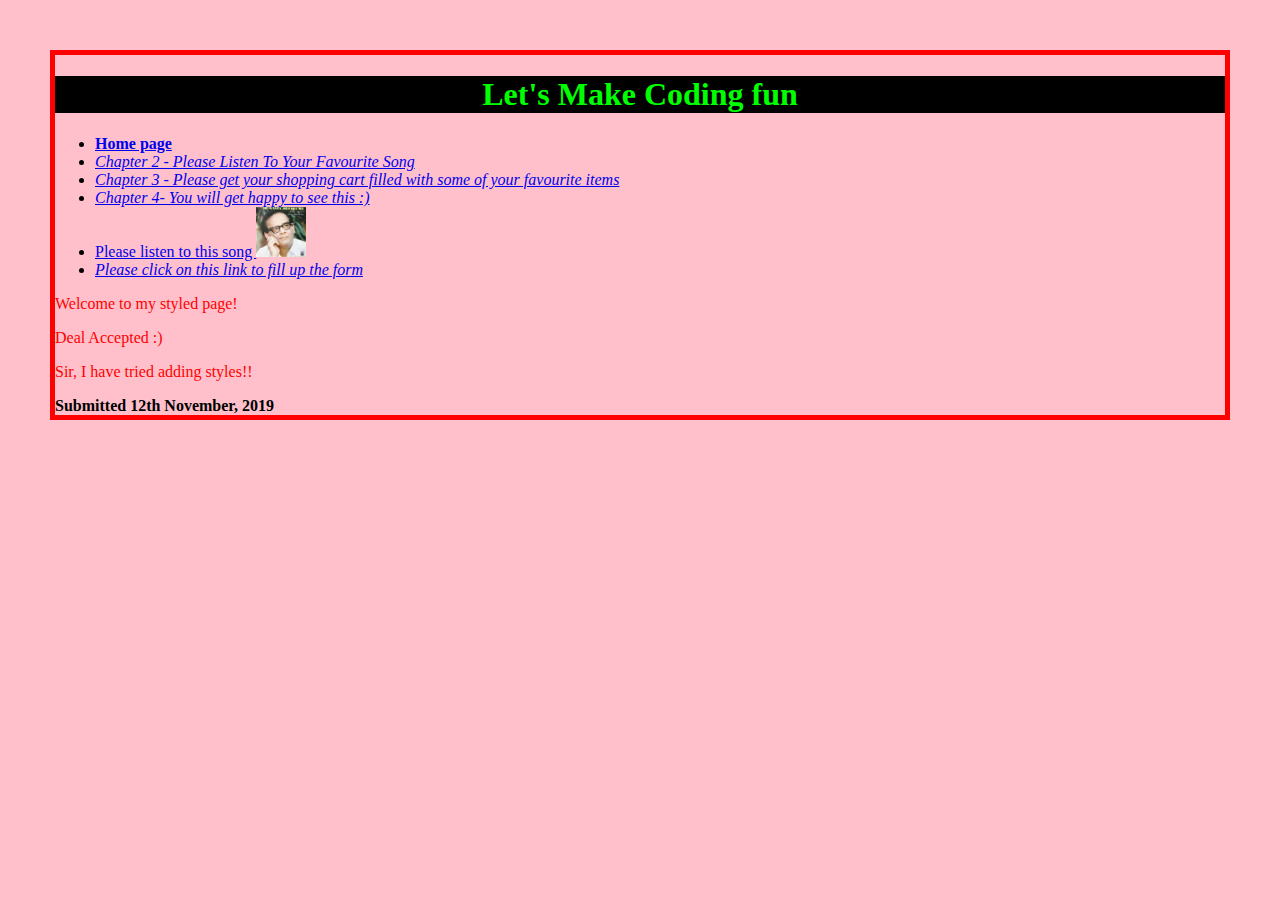
==== HTML/index.html @ 7367bde8 "changes" ====
<!DOCTYPE html PUBLIC "-//W3C//DTD HTML 4.01//EN">
<html>
<head>
  <title>I will and I have to become a Developer</title>
  <link rel="stylesheet" href="newstyle.css">
</head>

<body>

<h1>Let's Make Coding fun</h1>

<!-- Site navigation menu -->
<ul class="navbar">
  <li><a href="index.html"><b>Home page</b></a>
  <li><a href="https://youtube.com/" target="_blank"><i>Chapter 2 - Please Listen To Your Favourite Song</i></a>
  <li><a href="https://www.flipkart.com/" target="_blank"><i>Chapter 3 - Please get your shopping cart filled with some of your favourite items</i></a>
  <li><a href="../images.jpg" target="_blank"><i>Chapter 4- You will get happy to see this :) </i></a>
  <li><a href="https://www.youtube.com/watch?v=d6da8jRlxNk" target="_blank"> Please listen to this song
  <img src="../download.jpg" "alt"="Ei Meghla Dine Ekla Ghore Thakenato Mon" style="width:50px;height:50px;border:0;'>"
</a>
<li><a href="./RegistrationForm.html" target="_blank"><i>Please click on this link to fill up the form</i></a>

</ul>

<!-- Main content -->

<p>Welcome to my styled page! </p>

<p>Deal Accepted :) </p>

<p>Sir, I have tried adding styles!! </p>
<!--
	<div><img src="../images.jpg" alt="Harry" width="500" /></div> -->

<!-- In this way you can add comment in the HTML page. It won't be shown ! -->
<signature><b>Submitted 12th November, 2019</b><br>
  </signature>
---- HTML/newstyle.css ----
body
{
	border: 5px solid red;
	padding 40px;
	margin:50px;
	background-color:pink;
}

	h1 
{
	font-family: verdana;
	color: #00ff00;
	font-size: 200%;
	background-color: black;
	text-align:center;
}
p{
	color: red;
}
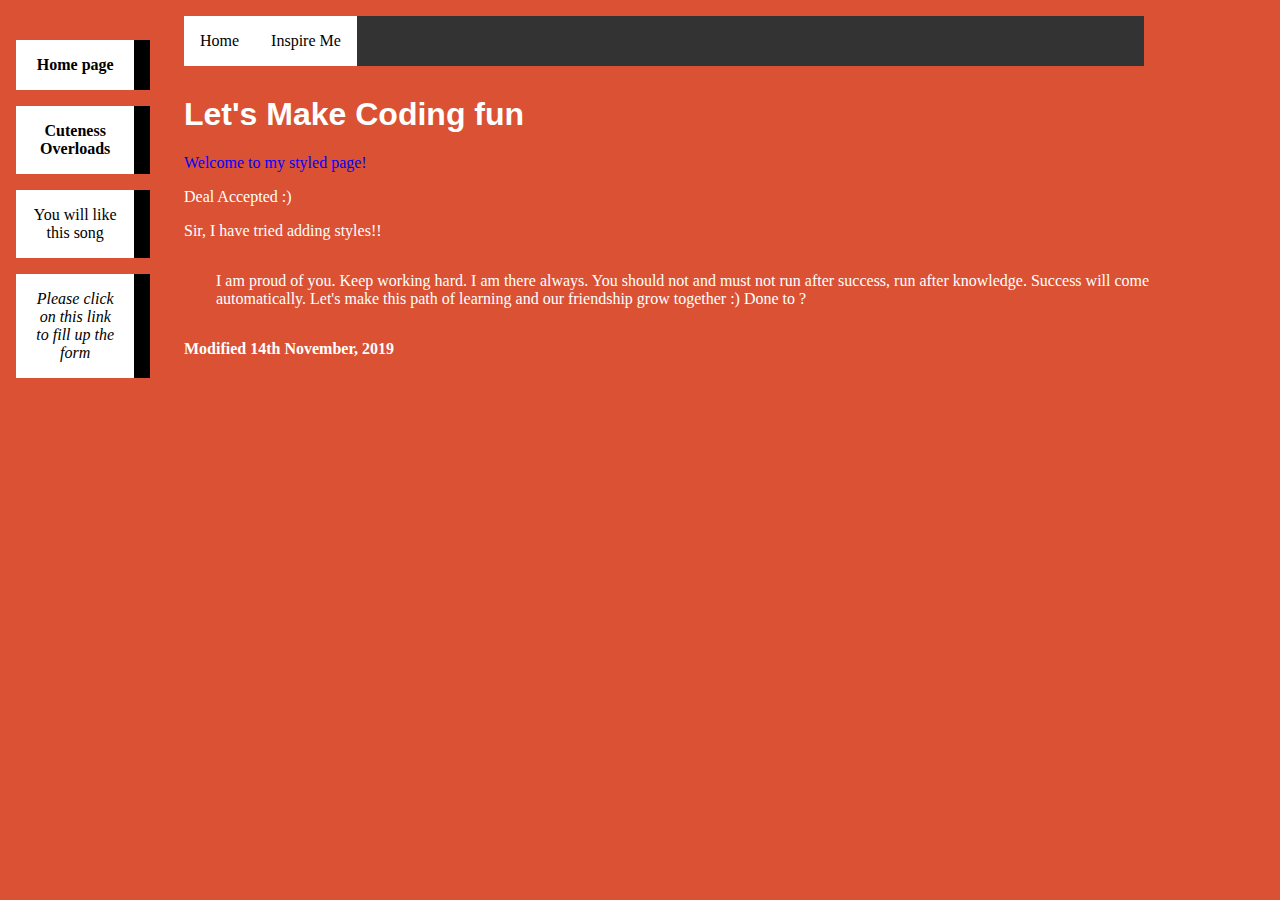
==== commit 5a56495b: "Second Assignment Added | Feedback provided" ====
--- a/HTML/index.html
+++ b/HTML/index.html
@@ -1,8 +1,9 @@
 <!DOCTYPE html PUBLIC "-//W3C//DTD HTML 4.01//EN">
 <html>
 <head>
-  <title>I will and I have to become a Developer</title>
+  <title>I am now a Developer</title>
   <link rel="stylesheet" href="newstyle.css">
+  <link rel="stylesheet" type="text/css" href="mystyle.css">
 </head>
 
 <body>
@@ -11,27 +12,40 @@
 
 <!-- Site navigation menu -->
 <ul class="navbar">
-  <li><a href="index.html"><b>Home page</b></a>
-  <li><a href="https://youtube.com/" target="_blank"><i>Chapter 2 - Please Listen To Your Favourite Song</i></a>
-  <li><a href="https://www.flipkart.com/" target="_blank"><i>Chapter 3 - Please get your shopping cart filled with some of your favourite items</i></a>
-  <li><a href="../images.jpg" target="_blank"><i>Chapter 4- You will get happy to see this :) </i></a>
-  <li><a href="https://www.youtube.com/watch?v=d6da8jRlxNk" target="_blank"> Please listen to this song
-  <img src="../download.jpg" "alt"="Ei Meghla Dine Ekla Ghore Thakenato Mon" style="width:50px;height:50px;border:0;'>"
-</a>
-<li><a href="./RegistrationForm.html" target="_blank"><i>Please click on this link to fill up the form</i></a>
+  <li><a class="customhref" href="index.html"><b>Home page</b></a>
+  <li><a class="customhref"href="gallery.html"><b>Cuteness Overloads</b></li>
+  <li><a class="customhref" href="https://www.youtube.com/watch?v=i-8S8Onqj3U" target="_blank"> You will like this song </a>
+  <li><a class="customhref" href="./RegistrationForm.html" target="_blank"><i>Please click on this link to fill up the form</i></a>
 
+</ul>
+
+<ul class="topbar">
+  <li><a class="active customlink" href="index.html">Home</a></li>
+  <li><a class="active customlink" href="inspire.html">Inspire Me</a></li>
+  
 </ul>
 
 <!-- Main content -->
 
-<p>Welcome to my styled page! </p>
+<div class="learning"> 
+<p class="blue">Welcome to my styled page! 
 
-<p>Deal Accepted :) </p>
+<p class="white">Deal Accepted :) 
 
-<p>Sir, I have tried adding styles!! </p>
-<!--
-	<div><img src="../images.jpg" alt="Harry" width="500" /></div> -->
+<p class="white">Sir, I have tried adding styles!!</p></div>
+
+
+<div class="learning feedback"> 
+<p class="white"> I am proud of you. Keep working hard. I am there always. You should not and must not run after success, run after knowledge. Success will come automatically. Let's make this path of learning and our friendship grow together :) Done to ?
+</div>
+
+
+
+
+
+
+
 
 <!-- In this way you can add comment in the HTML page. It won't be shown ! -->
-<signature><b>Submitted 12th November, 2019</b><br>
+<signature><b>Modified 14th November, 2019</b><br>
   </signature>
--- a/HTML/newstyle.css
+++ b/HTML/newstyle.css
@@ -1,4 +1,4 @@
-body
+.newbody
 {
 	border: 5px solid red;
 	padding 40px;
@@ -6,7 +6,7 @@
 	background-color:pink;
 }
 
-	h1 
+.newh1 
 {
 	font-family: verdana;
 	color: #00ff00;
@@ -14,6 +14,6 @@
 	background-color: black;
 	text-align:center;
 }
-p{
+.newp{
 	color: red;
 }--- a/HTML/mystyle.css
+++ b/HTML/mystyle.css
@@ -0,0 +1,117 @@
+body {
+  padding-left: 11em;
+  font-family: Georgia, "Times New Roman",
+        Times, serif;
+  color: white;
+  background-color: #DA5133;
+  margin-top: 6em; }
+h1 {
+  font-family: Helvetica, Geneva, Arial,
+        SunSans-Regular, sans-serif }
+/* Generic Unorderd list class. It is base */
+ul.topbar{
+  list-style-type: none;
+  padding: 0;
+  overflow: hidden;
+  background-color: #333;
+  position: absolute;
+  top: 0;
+  width: 75%;
+}
+
+/* When Applying navbar to Unordered list, then we can use this class as ul class="navbar" */        
+ul.navbar {
+  list-style-type: none;
+  padding: 0;
+  margin: 0;
+  position: absolute;
+  top: 2em;
+  left: 1em;
+  width: 9em }
+  
+ul.navbar li {
+  background: white;
+  margin: 0.5em 0;
+  padding: 1em;
+  border-right: 1em solid black;
+  width: 60%; }
+ul.navbar a {
+  text-decoration: none }
+a:link {
+  color: black }
+a:visited {
+  color: purple }
+
+/* When applying link ref to HTML. This is base class */
+a {
+  background-color: white;
+  
+}  
+
+a.customlink {
+  margin-top: 0;
+  padding: 1em;
+}
+
+/* Basic active class to let the user know what is selected  */
+.active {
+  background-color: white;
+}
+
+/* When applying list to HTML. This is base class */
+li {
+  float: left;
+}
+
+/* When applying list class with an "a" tag */
+li a {
+  display: block;
+  color: white;
+  text-align: center;
+  text-decoration: none;
+}
+
+li.customhref {
+  display: block;
+  color: white;
+  text-align: center;
+  padding: 14px 20px;
+  text-decoration: none;
+}
+
+/* When applying list class with an "a" tag while hovering with mouse */
+li a:hover {
+  background-color: red;
+}
+
+
+
+  
+.signature {
+  margin-top: 1em;
+  padding-top: 1em;
+  border-top: thin dotted }
+
+.learning {
+  color: white;
+}
+
+.learning.feedback {
+  margin : 2em;
+}
+
+
+
+/* Color classes */
+
+.blue {
+  color: blue;
+}
+
+.red {
+color: #80301f;
+}
+
+.white {
+color: white;
+}